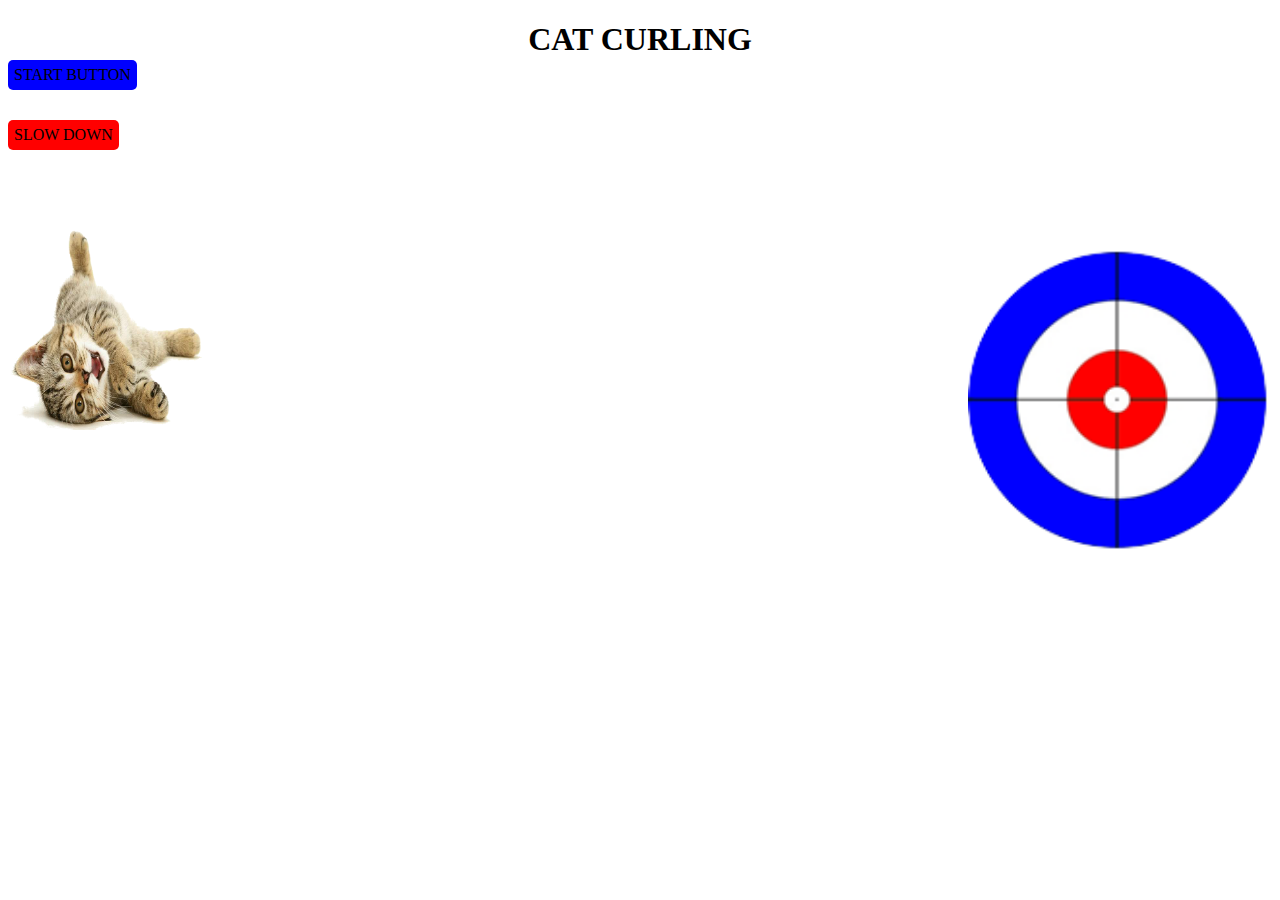
==== index.html @ 64f93a89 "needs collision and slow down button" ====
<!DOCTYPE html>
<html>
<head>
  <meta charset="utf-8">
  <meta http-equiv="X-UA-Compatible" content="IE=edge">
  <title>My Cool GitHubPage</title>

<link rel="stylesheet" type="text/css" href="style.css">

</head>

<body>
<h1>CAT CURLING</h1>

<p id='start_btn'>
    START BUTTON
    </p>

<p id='slow_btn'>
     SLOW DOWN
    </p>


<div id='target'>
<img id='target_img' src='images/target.png'>
    </div>

<div id='cat'>
<img id='cat_img' src='images/orangeCat.png'>
    </div>



</body>
</html>


<script src="jquery.js" type="text/javascript"></script>
<script src="script.js" type="text/javascript"></script>
---- style.css ----
h1 {
  text-align: center;
}

#start_btn{
   cursor: pointer;
    color: black;
    text-align: left;
    border-radius: 5px;
    background-color: blue;
    position: absolute;
    padding: 6px;
    margin:-20px auto;

}

#slow_btn{
  cursor: pointer;
  color: black;
  text-align: left;
  border-radius: 5px;
  background-color:red;
  position: absolute;
  padding: 6px;
  margin-top: 40px;
}

#target {
  position: absolute;
 margin-left: 75%;
   top:150px;
}

#target_img{
  position: absolute;
  width:300px;
  height:300px;
  top:100px;
}

#cat {
text-align: left;
position: absolute;
background-color: white;

}

#cat_img{
  position: absolute;
  width:200px;
  height:200px;
  top:150px;
  transition: transform .2s;
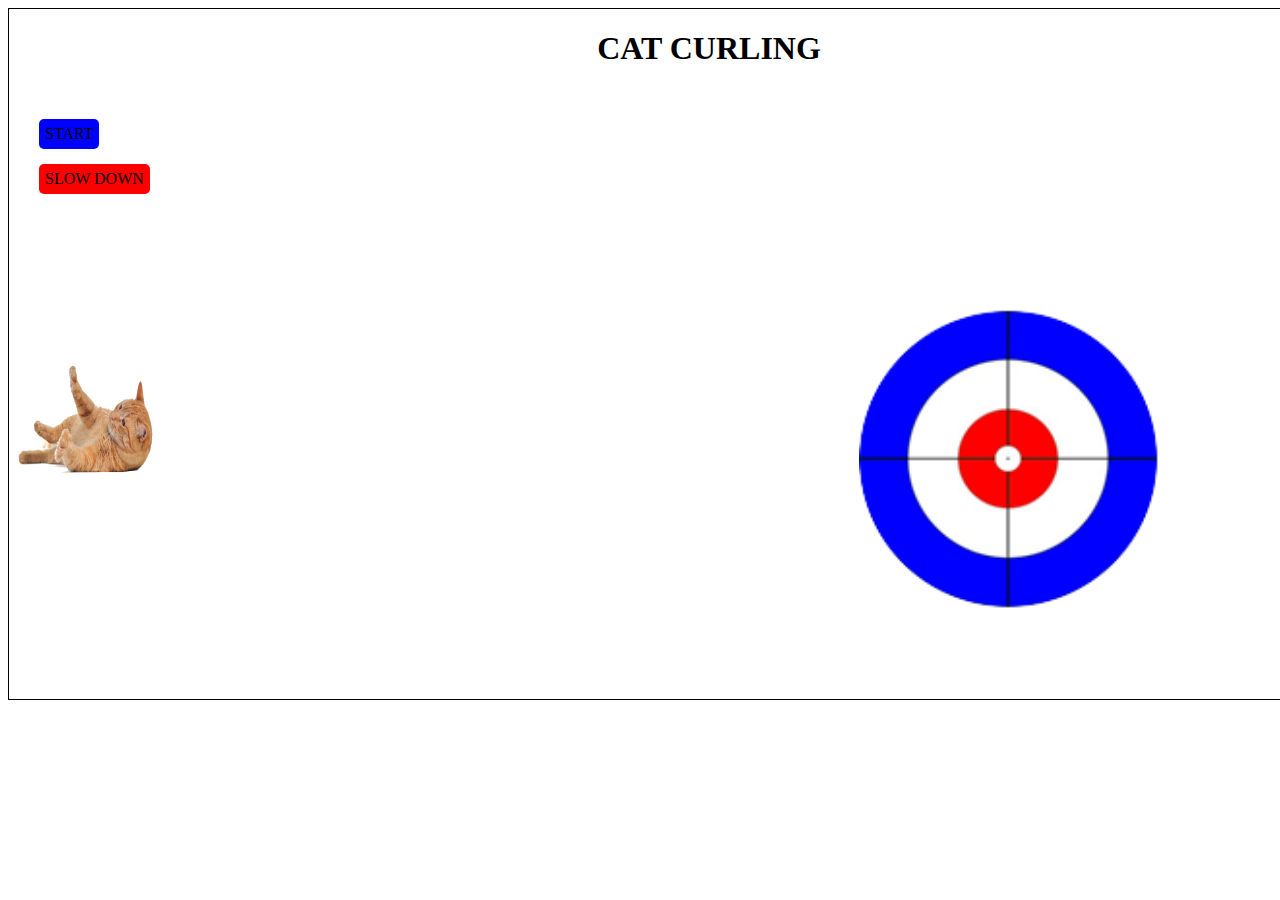
==== commit 6173cac7: "added canvas" ====
--- a/index.html
+++ b/index.html
@@ -10,16 +10,18 @@
 </head>
 
 <body>
+
+<div id='container'>
+
 <h1>CAT CURLING</h1>
 
 <p id='start_btn'>
-    START BUTTON
+    START
     </p>
 
 <p id='slow_btn'>
      SLOW DOWN
     </p>
-
 
 <div id='target'>
 <img id='target_img' src='images/target.png'>
@@ -29,7 +31,7 @@
 <img id='cat_img' src='images/orangeCat.png'>
     </div>
 
-
+</div>
 
 </body>
 </html>
--- a/style.css
+++ b/style.css
@@ -1,6 +1,14 @@
+#container {
+  position: absolute;
+  height: 690px;
+  width: 1400px;
+  overflow: hidden;
+  border: 1px solid black;
+}
 
 h1 {
   text-align: center;
+
 }
 
 #start_btn{
@@ -11,7 +19,7 @@
     background-color: blue;
     position: absolute;
     padding: 6px;
-    margin:-20px auto;
+    margin:30px 30px 30px 30px;
 
 }
 
@@ -23,39 +31,40 @@
   background-color:red;
   position: absolute;
   padding: 6px;
-  margin-top: 40px;
+  margin: 75px 30px 30px 30px;
 }
 
 #target {
   position: absolute;
- margin-left: 75%;
-   top:150px;
+  left: 850px;
+  top:100px;
 }
 
 #target_img{
   position: absolute;
   width:300px;
   height:300px;
-  top:100px;
+  top:200px;
+  bottom:0px;
 }
 
 #cat {
-text-align: left;
-position: absolute;
-background-color: white;
+  text-align: left;
+  position: absolute;
+  background-color: white;
+  left:0px;
 
 }
 
 #cat_img{
   position: absolute;
-  width:200px;
-  height:200px;
-  top:150px;
+  width:150px;
+  height:150px;
+  top:250px;
+  bottom: 0px;
   transition: transform .2s;
+}
 
 
 
 
-
-
-
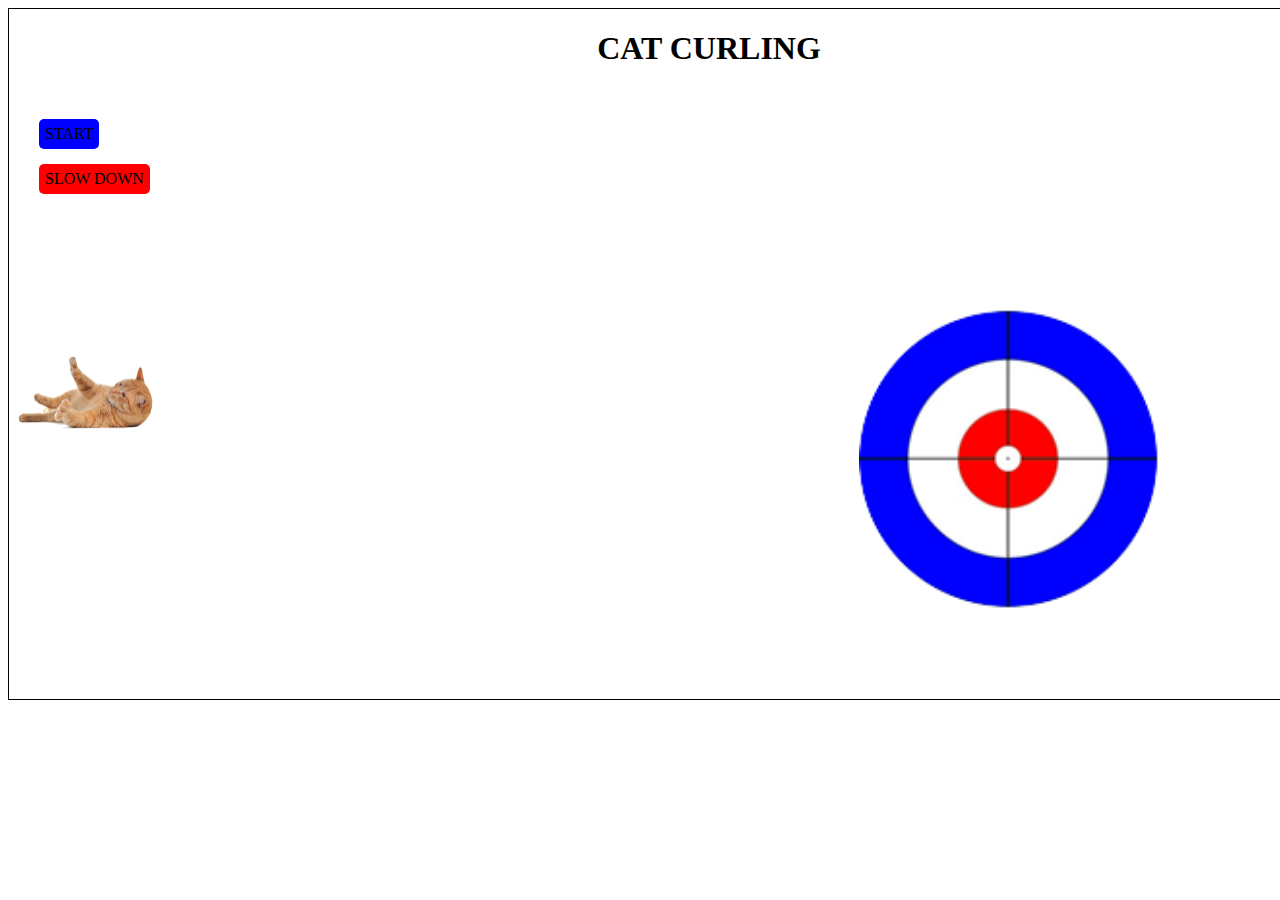
==== commit 7a1d8570: "taj's help not done" ====
--- a/index.html
+++ b/index.html
@@ -24,7 +24,7 @@
     </p>
 
 <div id='target'>
-<img id='target_img' src='images/target.png'>
+<img id='target_img' class="test" src='images/target.png'>
     </div>
 
 <div id='cat'>
--- a/style.css
+++ b/style.css
@@ -59,7 +59,7 @@
 #cat_img{
   position: absolute;
   width:150px;
-  height:150px;
+  height:15=0px;
   top:250px;
   bottom: 0px;
   transition: transform .2s;
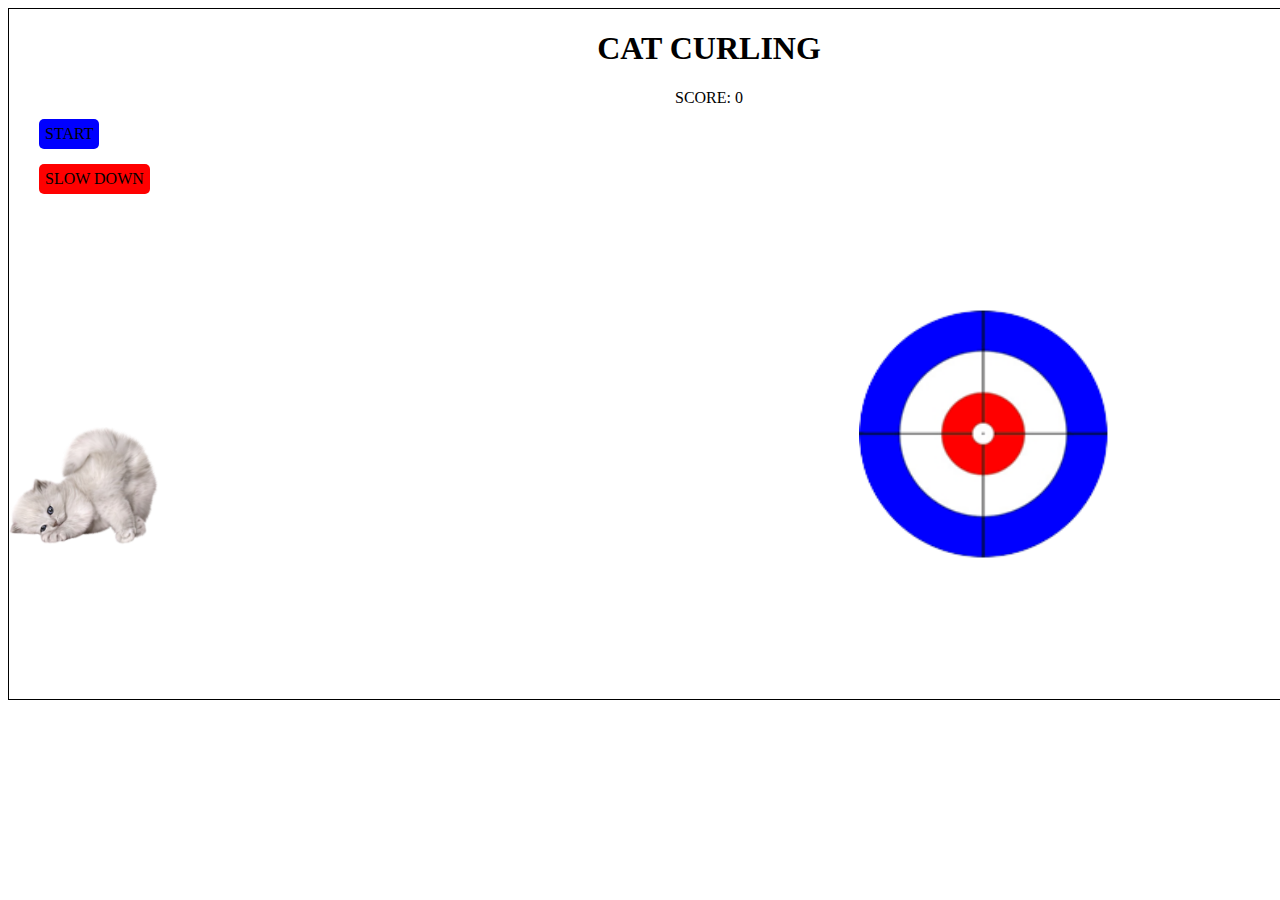
==== commit 9ee0046b: "hit button added" ====
--- a/index.html
+++ b/index.html
@@ -23,13 +23,23 @@
      SLOW DOWN
     </p>
 
+<p id='score_board'>
+      SCORE: 0
+      </p>
+
+
 <div id='target'>
-<img id='target_img' class="test" src='images/target.png'>
+<img id='target_img' src='images/target.png'>
     </div>
 
 <div id='cat'>
 <img id='cat_img' src='images/orangeCat.png'>
     </div>
+
+
+<div id='HIT'>
+      </div>
+
 
 </div>
 
--- a/style.css
+++ b/style.css
@@ -9,6 +9,22 @@
 h1 {
   text-align: center;
 
+}
+
+#HIT {
+  font-size: 50px;
+  color:red;
+  text-align: center;
+  top:20px;
+  margin:5px 30px 30px 30px;
+  animation:blinker 1s linear infinite;
+}
+
+#score_board{
+  cursor: pointer;
+  text-align: center;
+  margin:20px 30px 30px 30px;
+  border-radius: 5px;
 }
 
 #start_btn{
@@ -33,21 +49,27 @@
   padding: 6px;
   margin: 75px 30px 30px 30px;
 }
-
 #target {
   position: absolute;
-  left: 850px;
-  top:100px;
+  left:850px;
+  top:300px;
+  bottom:0px;
+}
+#target #target_img{
+
+  width:250px;
+  height:250px;
+
 }
 
-#target_img{
+/*#target_img{
   position: absolute;
   width:300px;
   height:300px;
   top:200px;
   bottom:0px;
 }
-
+*/
 #cat {
   text-align: left;
   position: absolute;
@@ -60,11 +82,13 @@
   position: absolute;
   width:150px;
   height:15=0px;
-  top:250px;
+  top:290px;
   bottom: 0px;
   transition: transform .2s;
 }
 
+@keyframes blinker{
+  50%{opacity: 0;}
+}
 
 
-
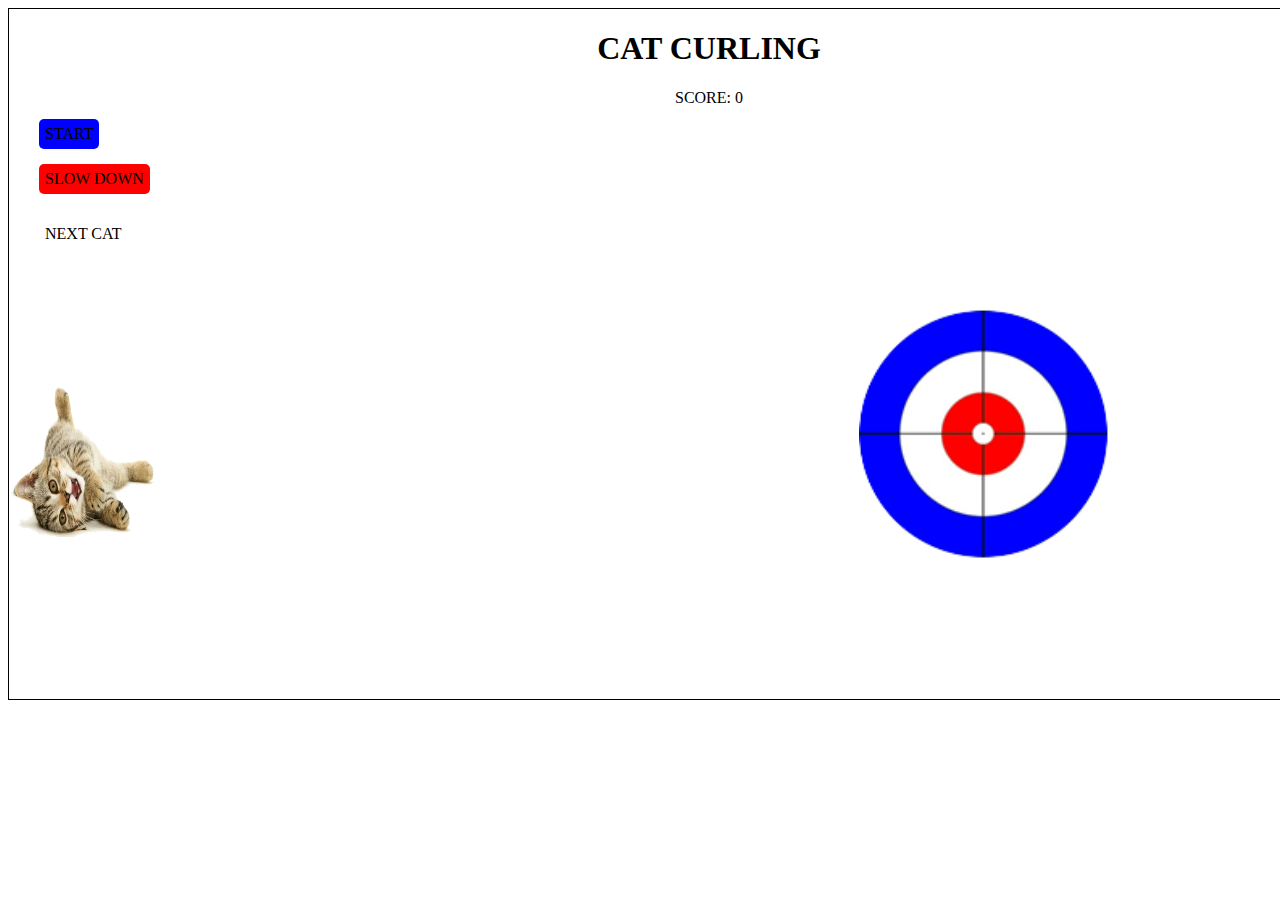
==== commit b0684fa9: "new cats showing" ====
--- a/index.html
+++ b/index.html
@@ -23,6 +23,10 @@
      SLOW DOWN
     </p>
 
+<p id='next_cat_btn'>
+     NEXT CAT
+    </p>
+
 <p id='score_board'>
       SCORE: 0
       </p>
@@ -32,12 +36,22 @@
 <img id='target_img' src='images/target.png'>
     </div>
 
-<div id='cat'>
-<img id='cat_img' src='images/orangeCat.png'>
+<div id='cat1'>
+<img id='cat_img1' src='images/crazyBabyCat.png'>
     </div>
 
+<div id='cat2'>
+<img id='cat_img2' src='images/whatCat.png'>
+    </div>
+
+<div id='cat3'>
+<img id='cat_img3' src='images/orangeCat.png'>
+    </div>
 
 <div id='HIT'>
+      </div>
+
+<div id='MISS'>
       </div>
 
 
--- a/style.css
+++ b/style.css
@@ -8,15 +8,25 @@
 
 h1 {
   text-align: center;
+  font-size: 500;
 
 }
 
 #HIT {
-  font-size: 50px;
+  font-size: 110px;
+  color:blue;
+  text-align: right;
+  top:20px;
+  margin:15px 30px 30px 30px;
+  animation:blinker 1s linear infinite;
+}
+
+#MISS {
+  font-size: 110px;
   color:red;
-  text-align: center;
+  text-align: right;
   top:20px;
-  margin:5px 30px 30px 30px;
+  margin:15px 30px 30px 30px;
   animation:blinker 1s linear infinite;
 }
 
@@ -49,6 +59,18 @@
   padding: 6px;
   margin: 75px 30px 30px 30px;
 }
+
+#next_cat_btn{
+  cursor: pointer;
+  color: black;
+  text-align: left;
+  border-radius: 5px;
+  position: absolute;
+  padding: 6px;
+  margin: 130px 30px 30px 30px;
+}
+
+
 #target {
   position: absolute;
   left:850px;
@@ -70,7 +92,7 @@
   bottom:0px;
 }
 */
-#cat {
+#cat1{
   text-align: left;
   position: absolute;
   background-color: white;
@@ -78,14 +100,50 @@
 
 }
 
-#cat_img{
+#cat_img1{
   position: absolute;
   width:150px;
-  height:15=0px;
-  top:290px;
+  height:150px;
+  top:250px;
   bottom: 0px;
   transition: transform .2s;
 }
+
+#cat2{
+  text-align: left;
+  position: absolute;
+  background-color: white;
+  left:0px;
+  visibility: hidden;
+}
+
+#cat_img2{
+  position: absolute;
+  width:150px;
+  height:150px;
+  top:250px;
+  bottom: 0px;
+  transition: transform .2s;
+}
+
+#cat3{
+  text-align: left;
+  position: absolute;
+  background-color: white;
+  left:0px;
+  visibility: hidden;
+
+}
+
+#cat_img3{
+  position: absolute;
+  width:150px;
+  height:150px;
+  top:250px;
+  bottom: 0px;
+  transition: transform .2s;
+}
+
 
 @keyframes blinker{
   50%{opacity: 0;}
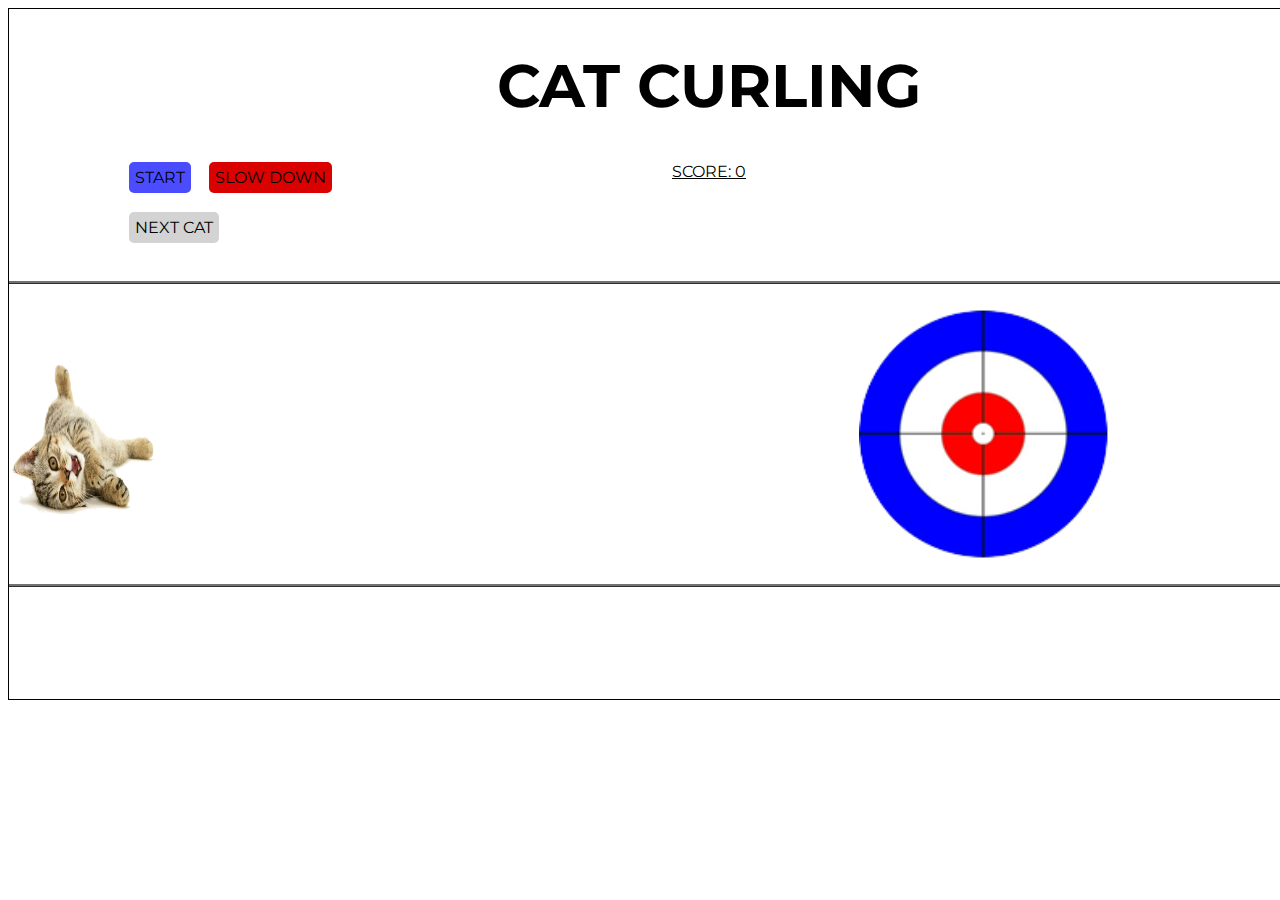
==== commit 7202bfd6: "needs to be pretty" ====
--- a/index.html
+++ b/index.html
@@ -6,6 +6,7 @@
   <title>My Cool GitHubPage</title>
 
 <link rel="stylesheet" type="text/css" href="style.css">
+<link href="https://fonts.googleapis.com/css?family=Montserrat:700" rel="stylesheet">
 
 </head>
 
@@ -31,6 +32,7 @@
       SCORE: 0
       </p>
 
+<div class="line1"></div>
 
 <div id='target'>
 <img id='target_img' src='images/target.png'>
@@ -48,6 +50,10 @@
 <img id='cat_img3' src='images/orangeCat.png'>
     </div>
 
+
+<div class="line2"></div>
+
+
 <div id='HIT'>
       </div>
 
--- a/style.css
+++ b/style.css
@@ -4,37 +4,40 @@
   width: 1400px;
   overflow: hidden;
   border: 1px solid black;
+  font-family: 'Montserrat', sans-serif;
 }
 
 h1 {
   text-align: center;
-  font-size: 500;
-
+  font-size: 60px;
 }
 
 #HIT {
-  font-size: 110px;
-  color:blue;
+  position: relative;
+  font-size: 100px;
+  color: blue;
   text-align: right;
-  top:20px;
-  margin:15px 30px 30px 30px;
-  animation:blinker 1s linear infinite;
+  top: -500px;
+  margin: 15px 30px 30px 30px;
+  animation: blinker 1s linear infinite;
 }
 
 #MISS {
-  font-size: 110px;
-  color:red;
+  position: relative;
+  font-size: 100px;
+  color: red;
   text-align: right;
-  top:20px;
-  margin:15px 30px 30px 30px;
-  animation:blinker 1s linear infinite;
+  top: -500px;
+  margin: 15px 30px 30px 30px;
+  animation: blinker 1s linear infinite;
 }
 
 #score_board{
   cursor: pointer;
   text-align: center;
-  margin:20px 30px 30px 30px;
+  margin: 20px 30px 30px 30px;
   border-radius: 5px;
+  text-decoration: underline;
 }
 
 #start_btn{
@@ -42,11 +45,10 @@
     color: black;
     text-align: left;
     border-radius: 5px;
-    background-color: blue;
+    background-color: #4c4cff;
     position: absolute;
     padding: 6px;
-    margin:30px 30px 30px 30px;
-
+    margin: 0px 30px 30px 120px;
 }
 
 #slow_btn{
@@ -54,49 +56,50 @@
   color: black;
   text-align: left;
   border-radius: 5px;
-  background-color:red;
+  background-color: #da0101;
   position: absolute;
   padding: 6px;
-  margin: 75px 30px 30px 30px;
+  margin: 0px 30px 30px 200px;
 }
 
 #next_cat_btn{
   cursor: pointer;
   color: black;
+  background-color:#D3D3D3;
   text-align: left;
   border-radius: 5px;
   position: absolute;
   padding: 6px;
-  margin: 130px 30px 30px 30px;
+  margin: 50px 30px 300px 120px;
+}
+
+.line1{
+  height: 2px;
+  border-bottom: 1px solid #313030;
+  background: #717171;
+  margin-top: 100px;
 }
 
 
 #target {
   position: absolute;
-  left:850px;
-  top:300px;
-  bottom:0px;
+  left: 850px;
+  top: 300px;
+  bottom: 0px;
 }
 #target #target_img{
 
-  width:250px;
-  height:250px;
+  width: 250px;
+  height: 250px;
 
 }
 
-/*#target_img{
-  position: absolute;
-  width:300px;
-  height:300px;
-  top:200px;
-  bottom:0px;
-}
-*/
+
 #cat1{
   text-align: left;
   position: absolute;
   background-color: white;
-  left:0px;
+  left: 0px;
 
 }
 
@@ -104,7 +107,7 @@
   position: absolute;
   width:150px;
   height:150px;
-  top:250px;
+  top: 80px;
   bottom: 0px;
   transition: transform .2s;
 }
@@ -113,15 +116,15 @@
   text-align: left;
   position: absolute;
   background-color: white;
-  left:0px;
+  left: 0px;
   visibility: hidden;
 }
 
 #cat_img2{
   position: absolute;
-  width:150px;
-  height:150px;
-  top:250px;
+  width: 150px;
+  height: 150px;
+  top: 80px;
   bottom: 0px;
   transition: transform .2s;
 }
@@ -130,19 +133,29 @@
   text-align: left;
   position: absolute;
   background-color: white;
-  left:0px;
+  left: 0px;
   visibility: hidden;
 
 }
 
 #cat_img3{
   position: absolute;
-  width:150px;
-  height:150px;
-  top:250px;
+  width: 150px;
+  height: 150px;
+  top: 100px;
   bottom: 0px;
   transition: transform .2s;
 }
+
+
+.line2{
+  height: 2px;
+  border-bottom:1px solid #313030;
+  background: #717171;
+  margin-top: 300px;
+}
+
+
 
 
 @keyframes blinker{
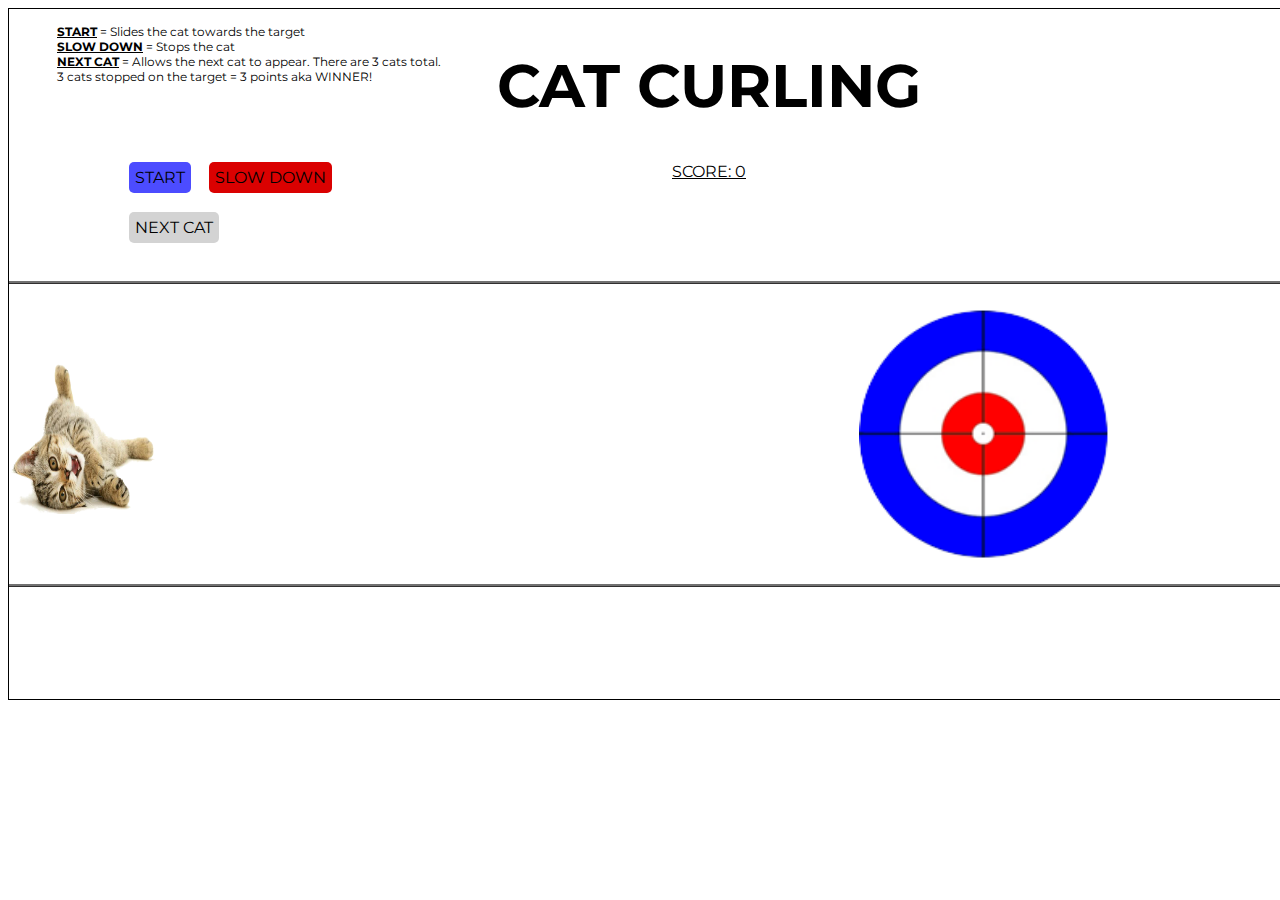
==== commit 87fa576f: "turn in finish" ====
--- a/index.html
+++ b/index.html
@@ -31,6 +31,19 @@
 <p id='score_board'>
       SCORE: 0
       </p>
+
+<ul>
+  <li><span>START</span> = Slides the cat towards the target</li>
+
+  <li><span>SLOW DOWN</span> = Stops the cat</li>
+
+  <li><span>NEXT CAT</span> = Allows the next cat to appear. There are 3 cats total.</li>
+
+  <li>3 cats stopped on the target = 3 points aka WINNER!</li>
+</ul>
+
+
+
 
 <div class="line1"></div>
 
--- a/style.css
+++ b/style.css
@@ -11,6 +11,22 @@
   text-align: center;
   font-size: 60px;
 }
+
+
+ul{
+  position: absolute;
+  left: 8px;
+  top: 3px;
+  font-size: 12px;
+   list-style-type: none;
+
+}
+
+span{
+  text-decoration: underline;
+  font-weight: bold;
+}
+
 
 #HIT {
   position: relative;
